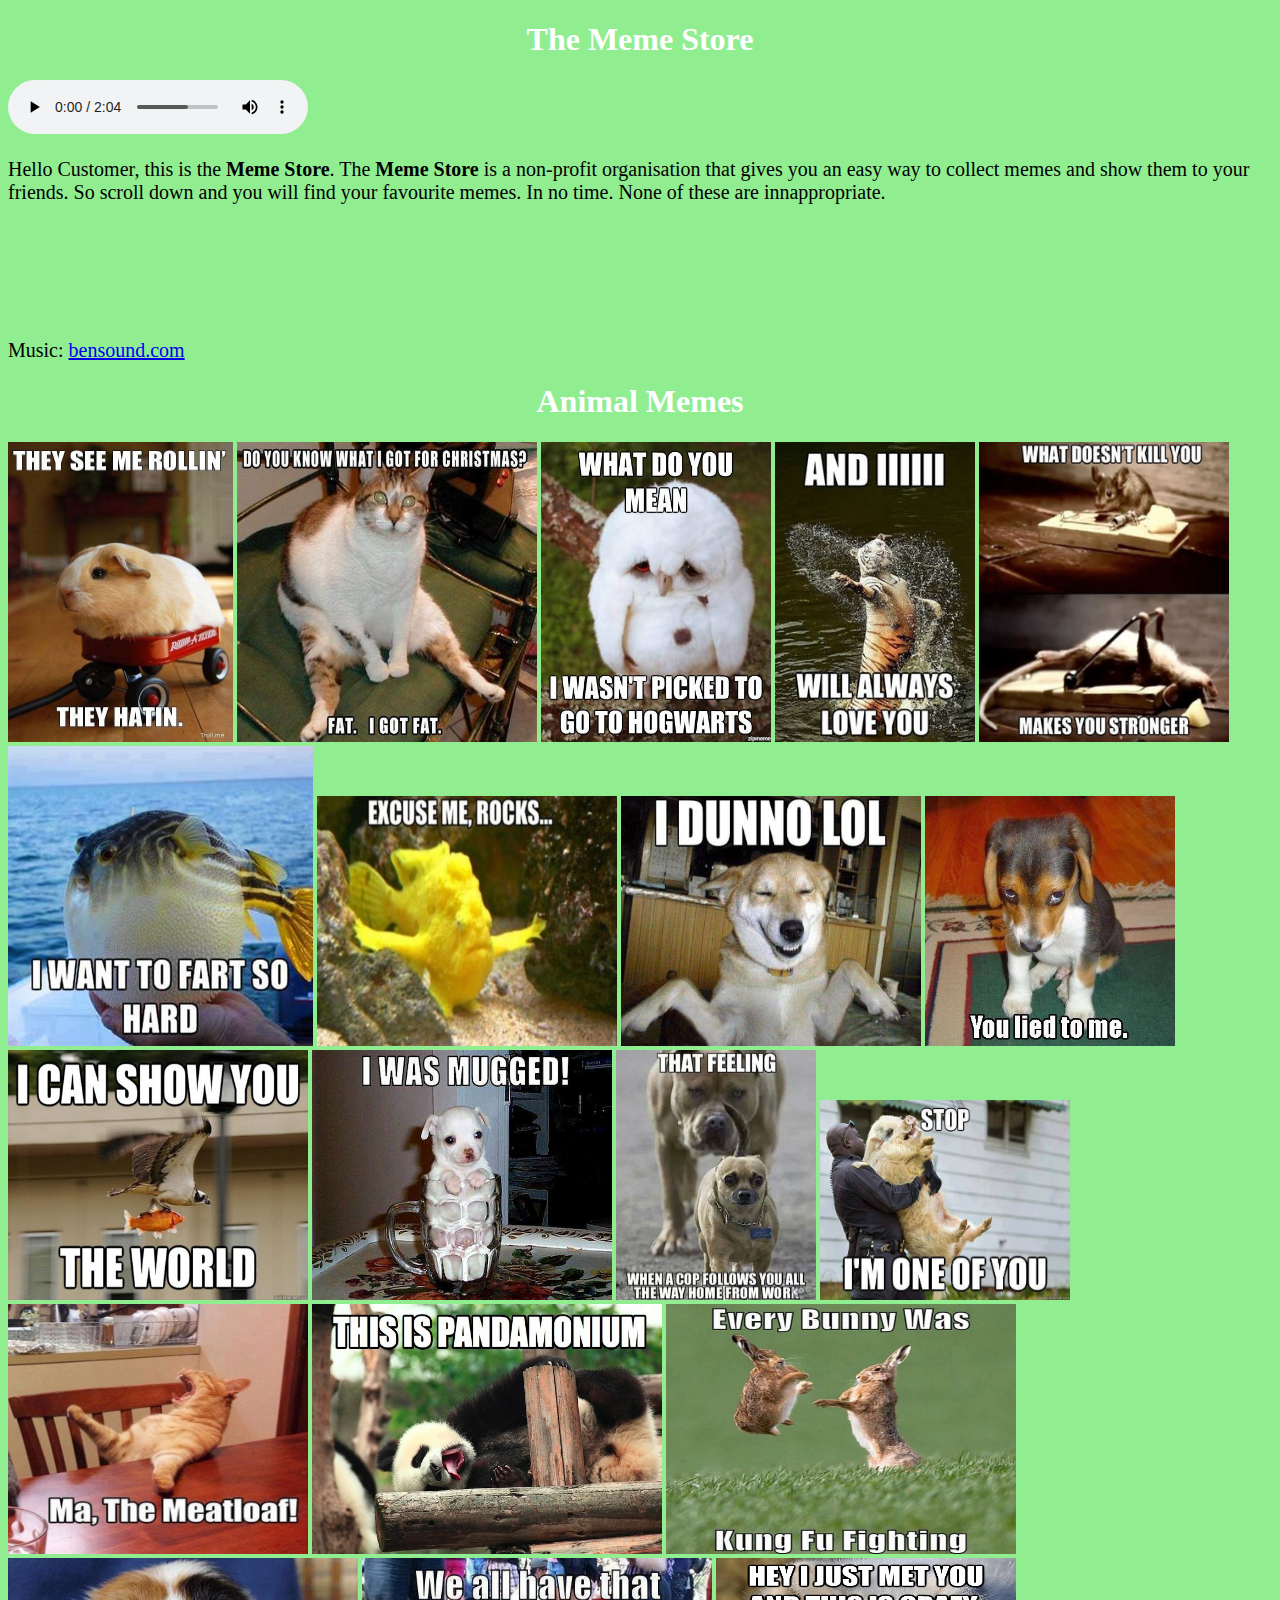
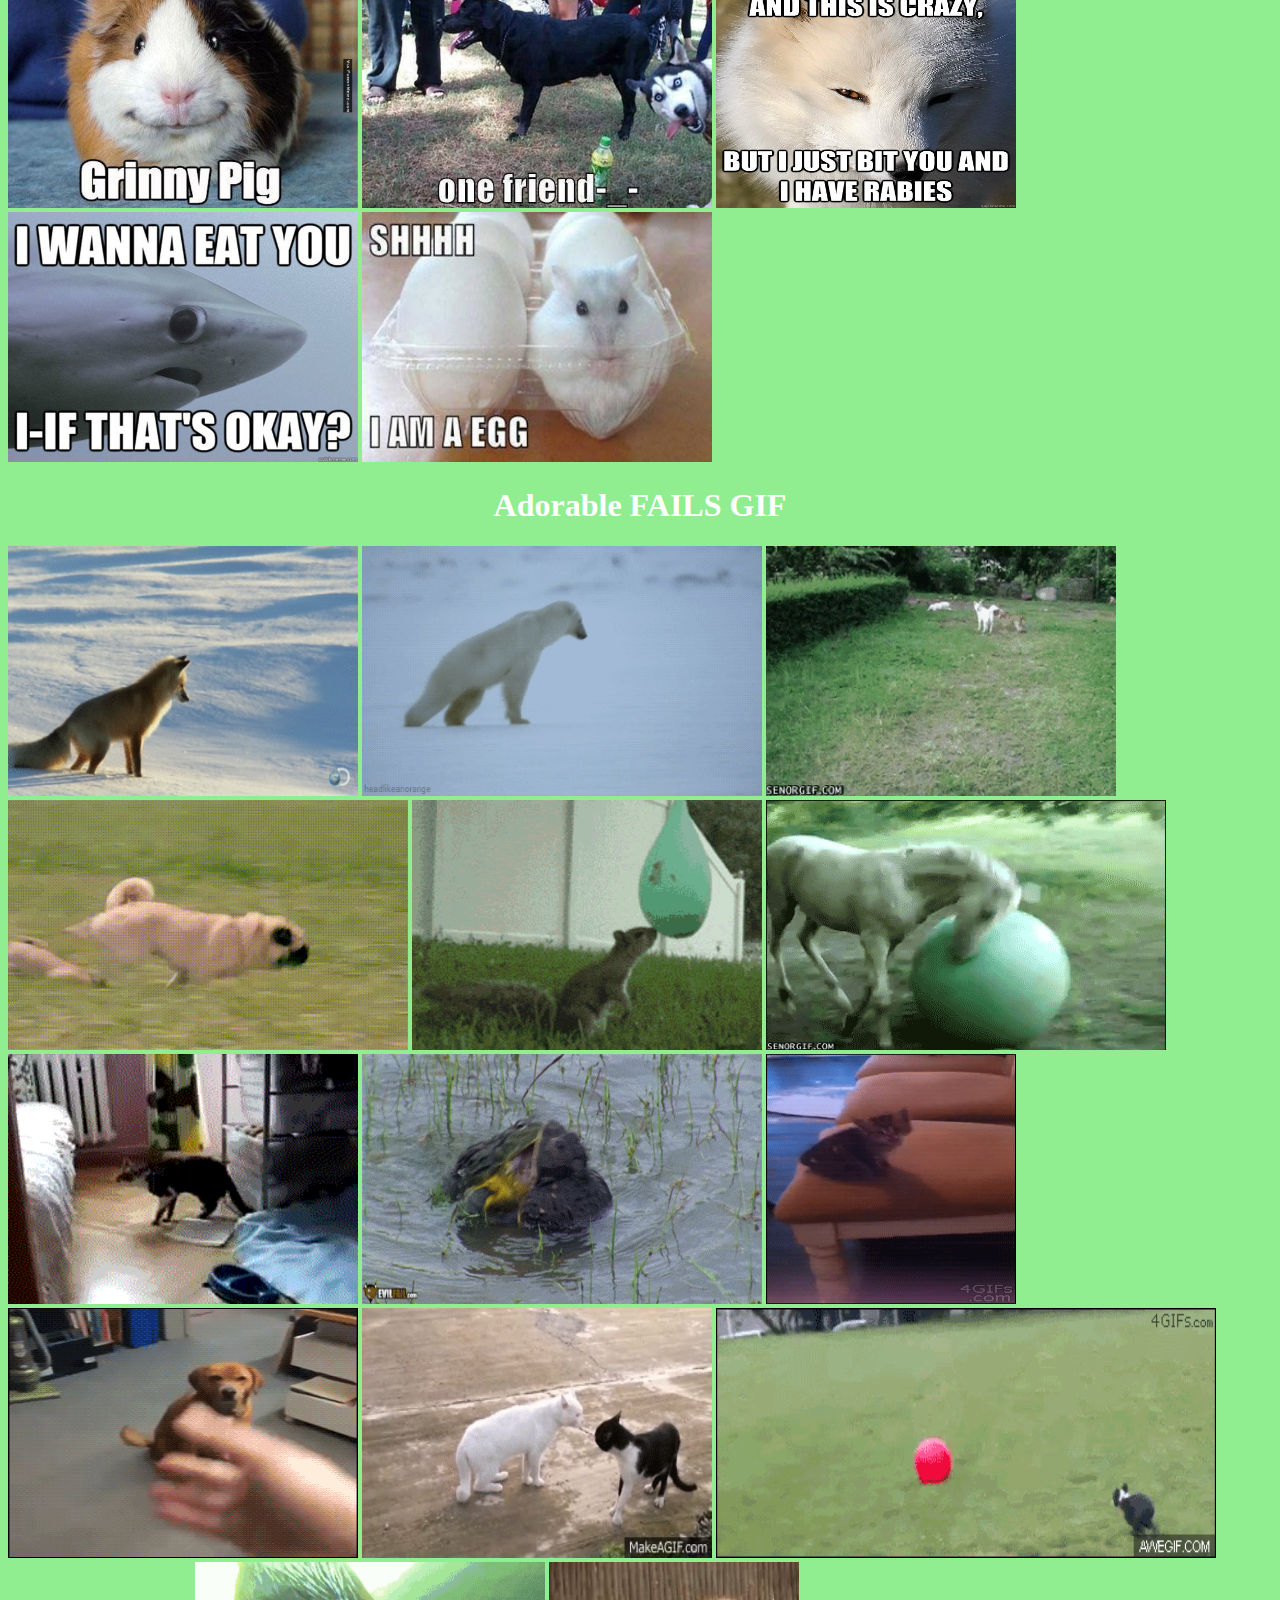
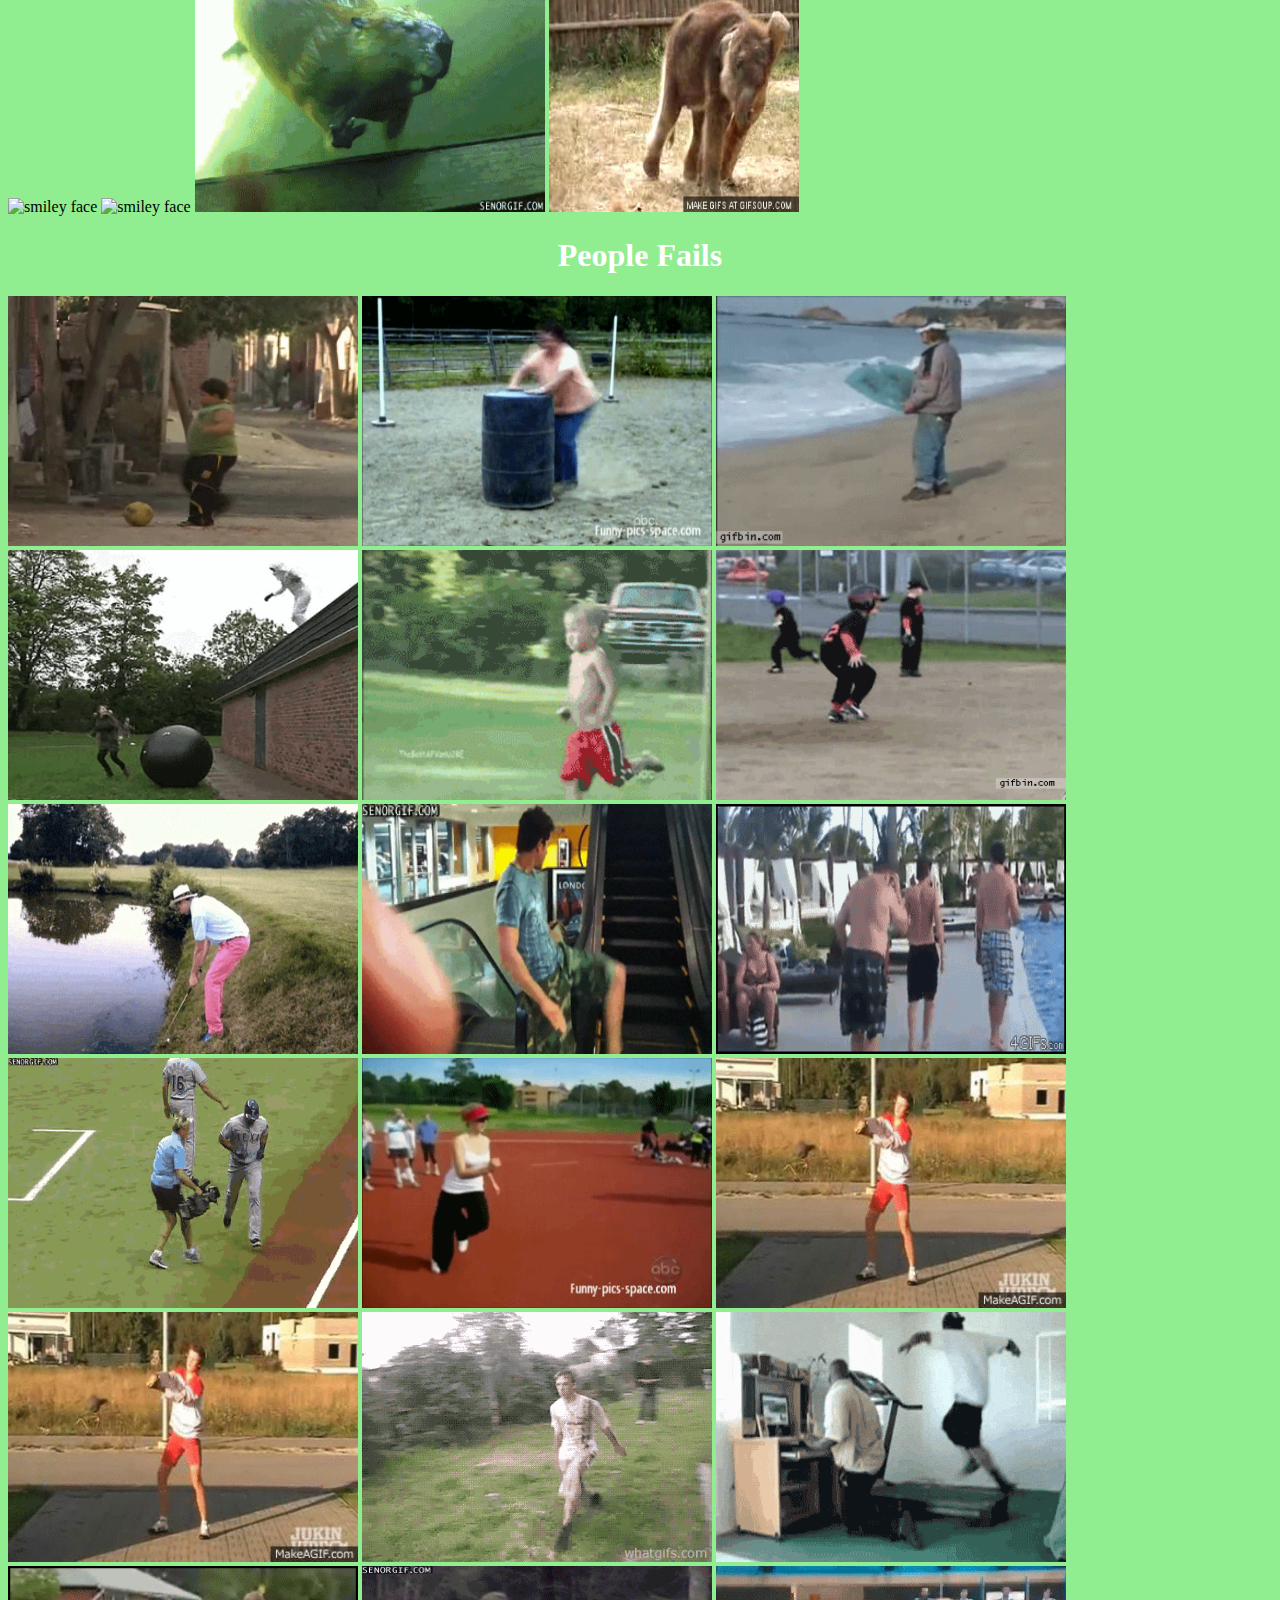
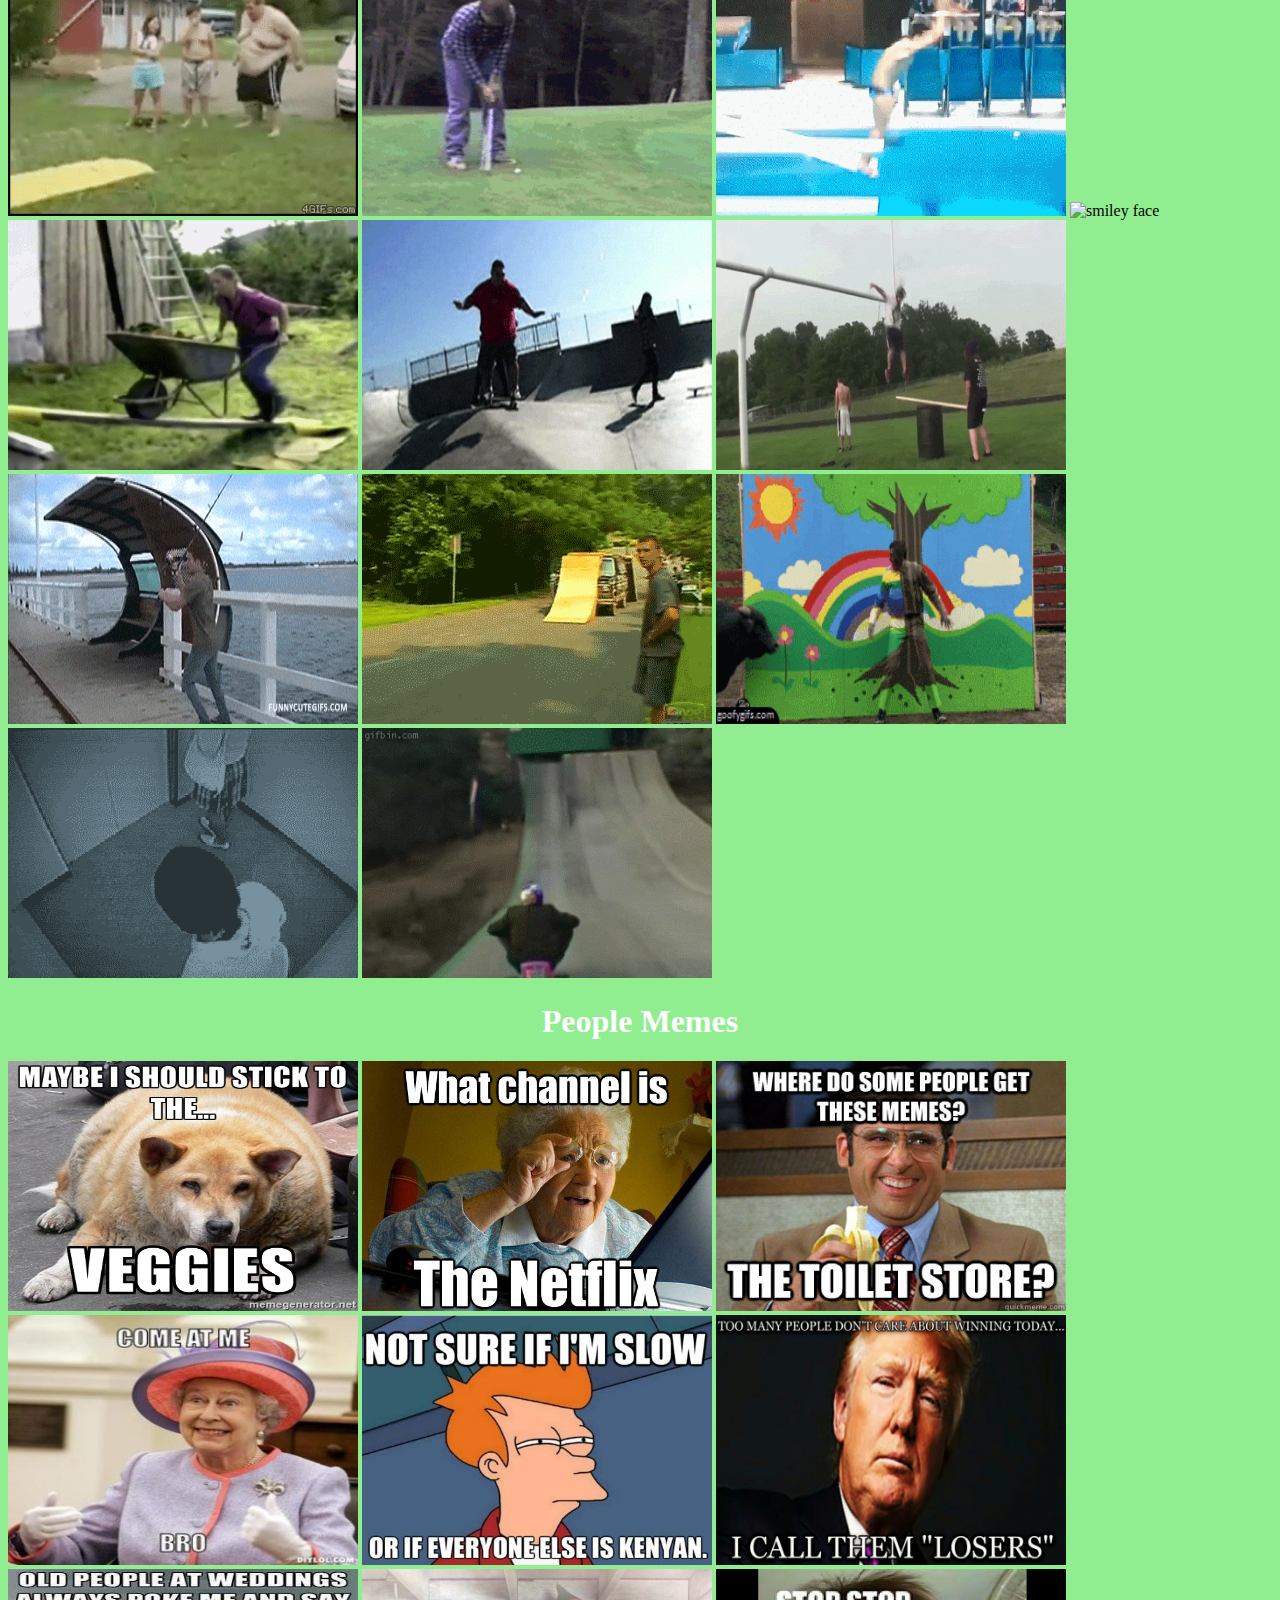
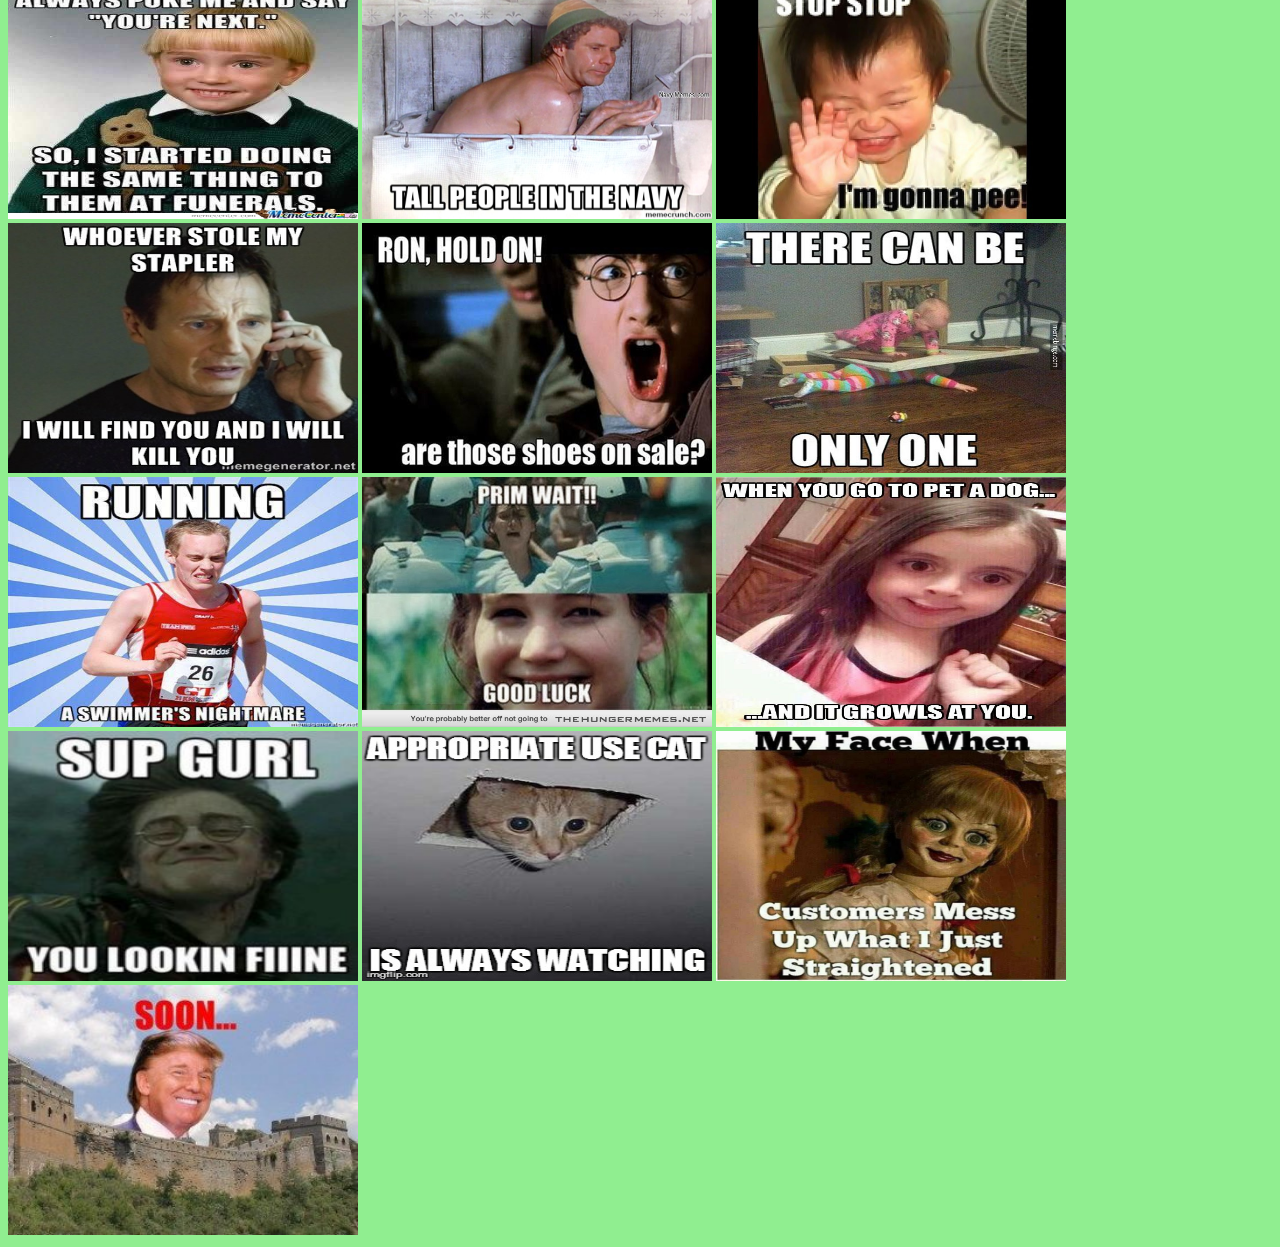
==== index.html @ 31168d14 "whatever" ====
<!DOCTYPE html>
<html>
    <head>
    <link rel="stylesheet" type="text/css" href="main.css">
    </head>
<title>The Meme Store</title>
<body>

<h1>The Meme Store</h1>
    
<audio controls loop autoplay><source src="bensound-dubstep.mp3" type="audio/mpeg"></audio>
    
<p>Hello Customer, this is the <strong>Meme Store</strong>. The <strong>Meme Store</strong> is a non-profit organisation that gives you an easy way to collect memes and show them to your friends. So scroll down and you will find your favourite memes. In no time. None of these are innappropriate. <br> <br> <br><br><br><br></p> <p>Music: <a href="http://bensound.com" target="_blank">bensound.com</a></p><h1>Animal Memes</h1>

<img src="meme1.jpg"  alt="smiley face" height="300" width="225">
<img src="i-got-fat.jpeg"  alt="smiley face" height="300" width="300">
<img src="owl.jpg"  alt="smiley face" height="300" width="230">
<img src="weirdtiger.jpg"  alt="smiley face" height="300" width="200">
<img src="strongrat.jpg"  alt="smiley face" height="300" width="250">
<img src="fatpuff.png"  alt="smiley face" height="300" width="305">
<img src="bossfish.jpg"  alt="smiley face" height="250" width="300">
<img src="dunnodog.jpg"  alt="smiley fac e" height="250" width="300">
<img src="liardog.jpg"  alt="smiley face" height="250" width="250">
<img src="fishbird.jpg"  alt="smiley face" height="250" width="300">
<img src="muggeddog.jpg"  alt="smiley face" height="250" width="300">
<img src="watchdog.jpg"  alt="smiley face" height="250" width="200">
<img src="humanhog.jpg"  alt="smiley face" height="200" width="250">
<img src="Meatloafhater.jpg"  alt="smiley face" height="250" width="300">
<img src="Pandamonium.jpg"  alt="smiley face" height="250" width="350">
<img src="BunnyKungFu.jpeg"  alt="smiley face" height="250" width="350">    <img src="GrinnyPig.jpg"  alt="smiley face" height="250" width="350">   
<img src="OneDogRuinsTheFamilyPhoto.jpeg"  alt="smiley face" height="250" width="350">    <img src="RabidDog.jpg"  alt="smiley face" height="250" width="300">   
<img src="FORGIVABLESHARK.jpg"  alt="smiley face" height="250" width="350">    <img src="Funny.jpg"  alt="smiley face" height="250" width="350">   
 
<h1>Adorable FAILS GIF</h1> 
<img src="DogFail.gif"  alt="smiley face" height="250" width="350">   
<img src="BearFail.gif"  alt="smiley face" height="250" width="400">    
<img src="DogFail2.gif"  alt="smiley face" height="250" width="350">    
<img src="giphy.gif"  alt="smiley face" height="250" width="400">
<img src="Squirrel.gif"  alt="smiley face" height="250" width="350">      
<img src="Horse.gif"  alt="smiley face" height="250" width="400">      
<img src="Cat.gif"  alt="smiley face" height="250" width="350">      
<img src="Funny.gif"  alt="smiley face" height="250" width="400">      
<img src="stupidcat.gif"  alt="smiley face" height="250" width="250">      
<img src="dog.gif"  alt="smiley face" height="250" width="350">      
<img src="slinkcat.gif"  alt="smiley face" height="250" width="350">      
<img src="giantballfail.gif"  alt="smiley face" height="250" width="500"> <img src="sicklad.gif"  alt="smiley face" height="250" width="350">      
<img src="animalscare.gif"  alt="smiley face" height="250" width="350">   <img src="befreemypal.gif"  alt="smiley face" height="250" width="350">    <img src="rko.jpg"  alt="smiley face" height="250" width="250">      
   
<h1>People Fails</h1>    
<img src="11.gif"  alt="smiley face" height="250" width="350">      
<img src="rko2.gif"  alt="smiley face" height="250" width="350">      
<img src="easytaskfailed.gif"  alt="smiley face" height="250" width="350">      
<img src="stuntfail.gif"  alt="smiley face" height="250" width="350">      
<img src="divingfail.gif"  alt="smiley face" height="250" width="350">   <img src="bball.gif"  alt="smiley face" height="250" width="350">      
<img src="golffail.gif"  alt="smiley face" height="250" width="350">      
<img src="fail.gif"  alt="smiley face" height="250" width="350">      
<img src="fail2.gif"  alt="smiley face" height="250" width="350">      
<img src="fail3.gif"  alt="smiley face" height="250" width="350">      
<img src="fail4.gif"  alt="smiley face" height="250" width="350">      
<img src="fail5.gif"  alt="smiley face" height="250" width="350">      
<img src="fail6.gif"  alt="smiley face" height="250" width="350">      
<img src="fail7.gif"  alt="smiley face" height="250" width="350">      
<img src="fail8.gif"  alt="smiley face" height="250" width="350">      
<img src="fatfail.jpg"  alt="smiley face" height="250" width="350">      
<img src="golffail2.gif"  alt="smiley face" height="250" width="350">      
<img src="divingfail2.gif"  alt="smiley face" height="250" width="350">   <img src="grannyfail.gif"  alt="smiley face" height="250" width="350">      
<img src="poofail.gif"  alt="smiley face" height="250" width="350">      
<img src="skatefail.gif"  alt="smiley face" height="250" width="350">      
<img src="dumb.gif"  alt="smiley face" height="250" width="350">      
<img src="fishingfail.gif"  alt="smiley face" height="250" width="350">      
<img src="rampfail.gif"  alt="smiley face" height="250" width="350">      
<img src="bullfail.gif"  alt="smiley face" height="250" width="350">      
<img src="muggerfail.gif"  alt="smiley face" height="250" width="350">   <img src="motofail.gif"  alt="smiley face" height="250" width="350">      
   
<h1>People Memes</h1>     
<img src="72825386.jpg"  alt="smiley face" height="250" width="350">      
<img src="grandma.jpg"  alt="smiley face" height="250" width="350">      
<img src="fun2.jpg"  alt="smiley face" height="250" width="350">      
<img src="feistyone.jpg"  alt="smiley face" height="250" width="350">      
<img src="kenya.jpg"  alt="smiley face" height="250" width="350">      
<img src="buildawall.jpg"  alt="smiley face" height="250" width="350">      
<img src="funfunfun.jpg"  alt="smiley face" height="250" width="350">      
<img src="haha.png"  alt="smiley face" height="250" width="350">      
<img src="hahahaha.jpg"  alt="smiley face" height="250" width="350">      
<img src="hahahahaha.jpg"  alt="smiley face" height="250" width="350">      
<img src="harrypotter.jpg"  alt="smiley face" height="250" width="350">      
<img src="battleofthebabies.jpg"  alt="smiley face" height="250" width="350">      
<img src="hahahahahahahahahahaha.jpg"  alt="smiley face" height="250" width="350">      
<img src="hahahahahahaha.jpg"  alt="smiley face" height="250" width="350">      
<img src="haaaaaaaa.jpg"  alt="smiley face" height="250" width="350">      
<img src="sup.jpg"  alt="smiley face" height="250" width="350">      
<img src="watcher.jpg"  alt="smiley face" height="250" width="350">      
<img src="annoying.jpg"  alt="smiley face" height="250" width="350">      
<img src="trump.jpg"  alt="smiley face" height="250" width="350">      

    
    
    
    
    
    
    
    
    
    
    
    
    
    
    
    
    
    
    
    
    
    
    
    
    </body>
</html>
---- main.css ----
body {
    background-color: lightgreen;
}
h1 {
    color: white;
    text-align: center;
}
p {
    font-family: verdana;
    font-size: 20px;
}
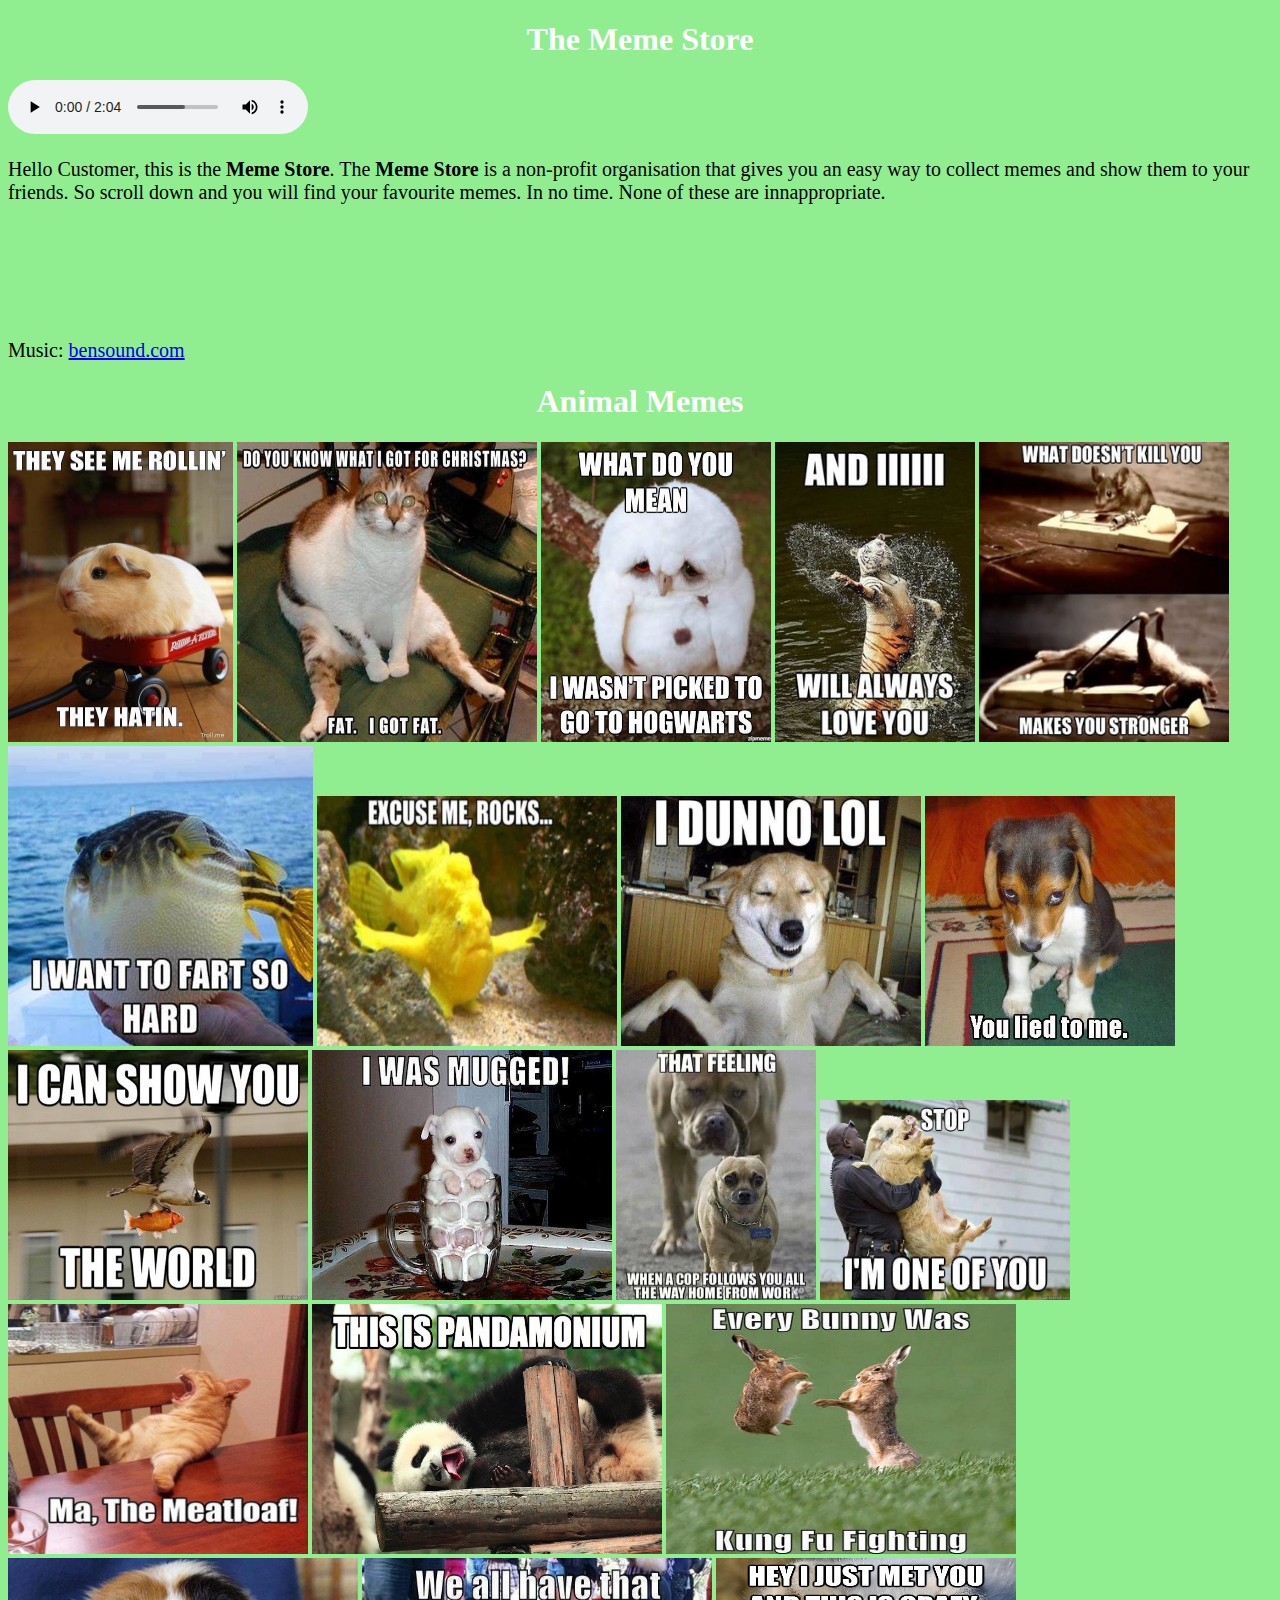
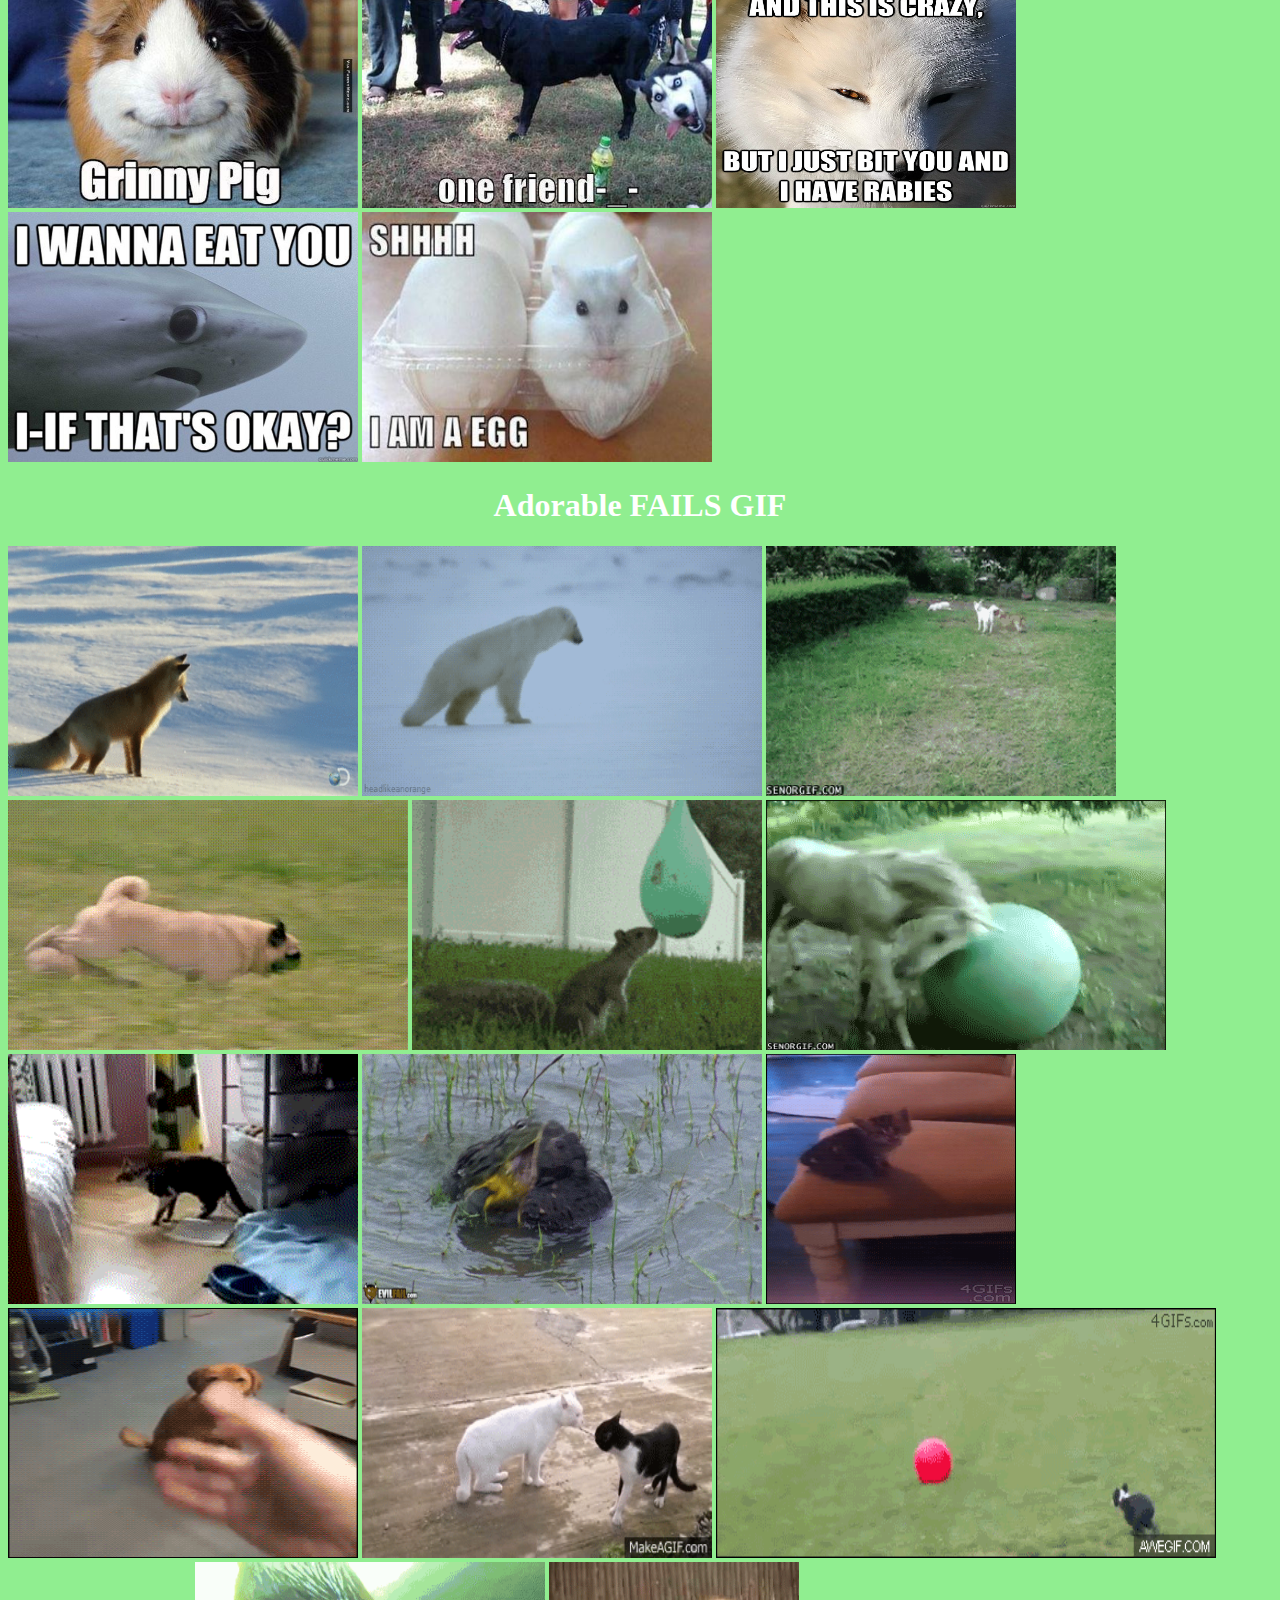
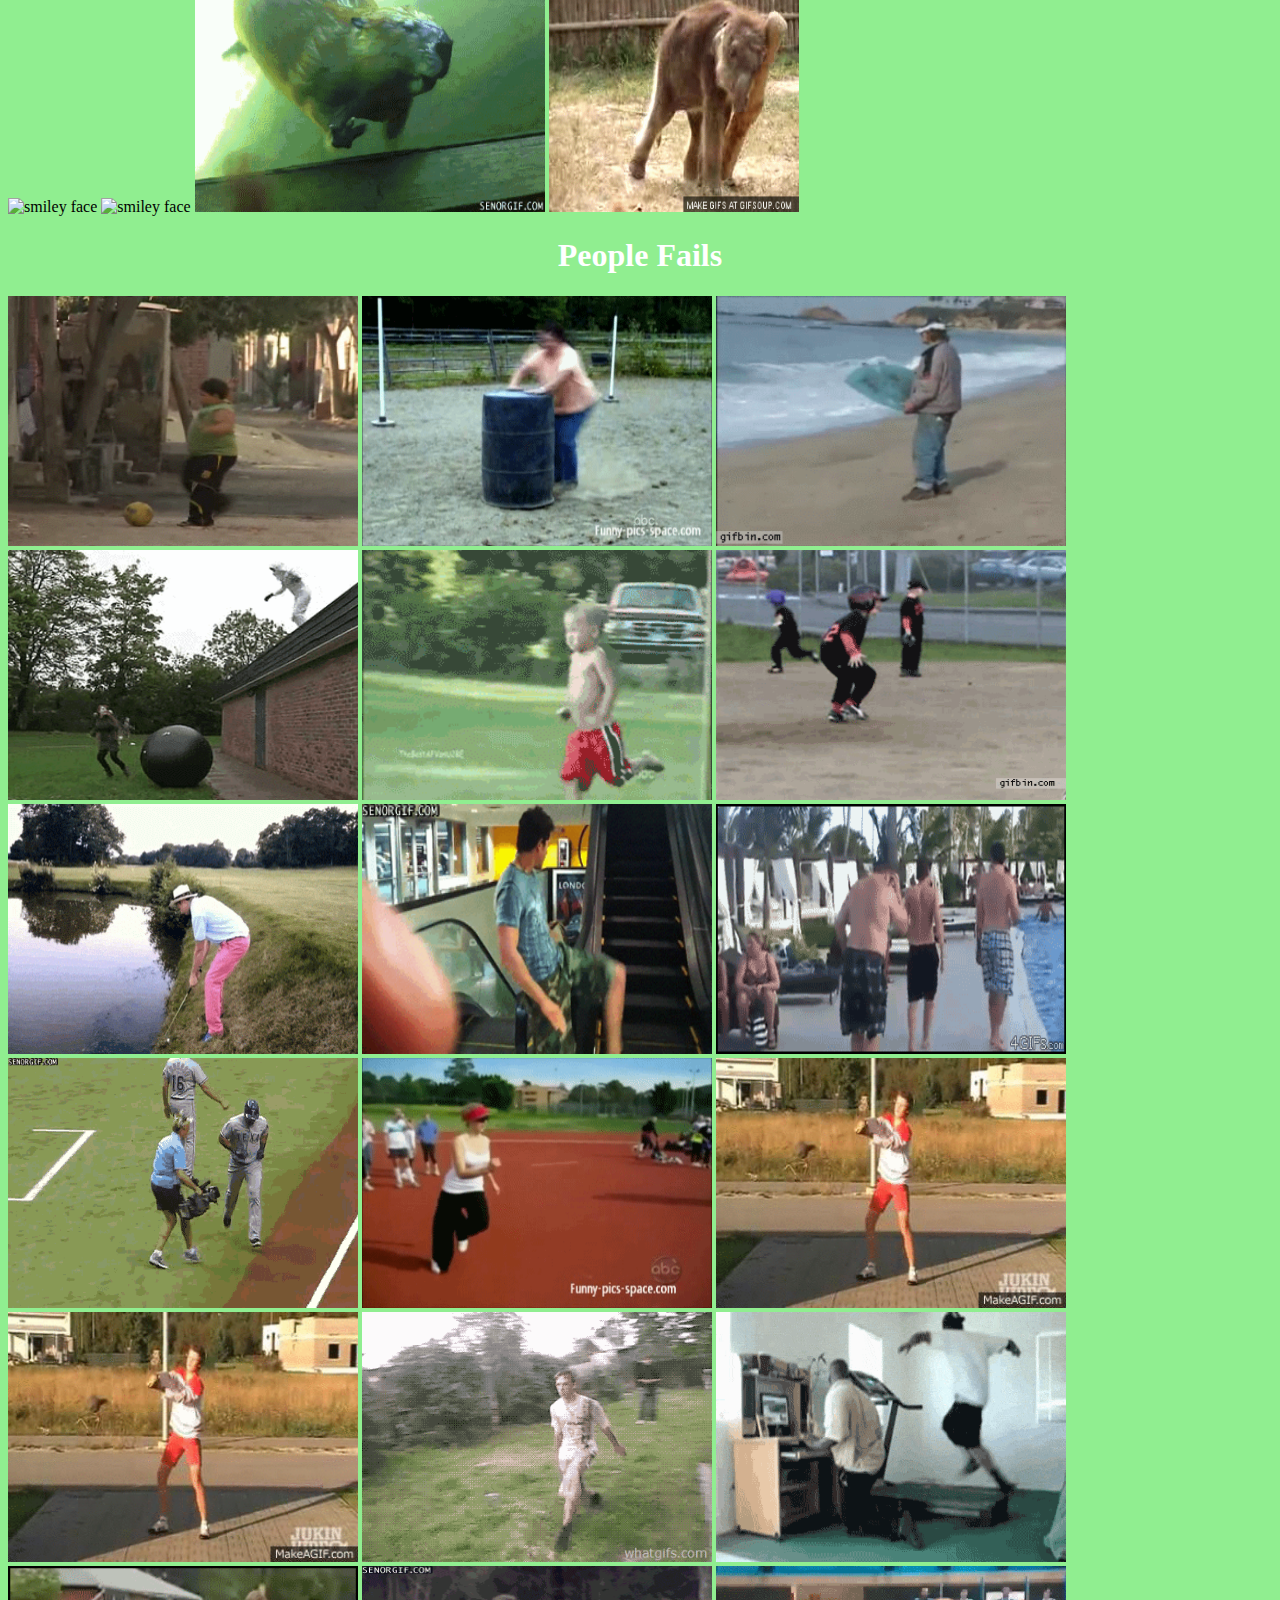
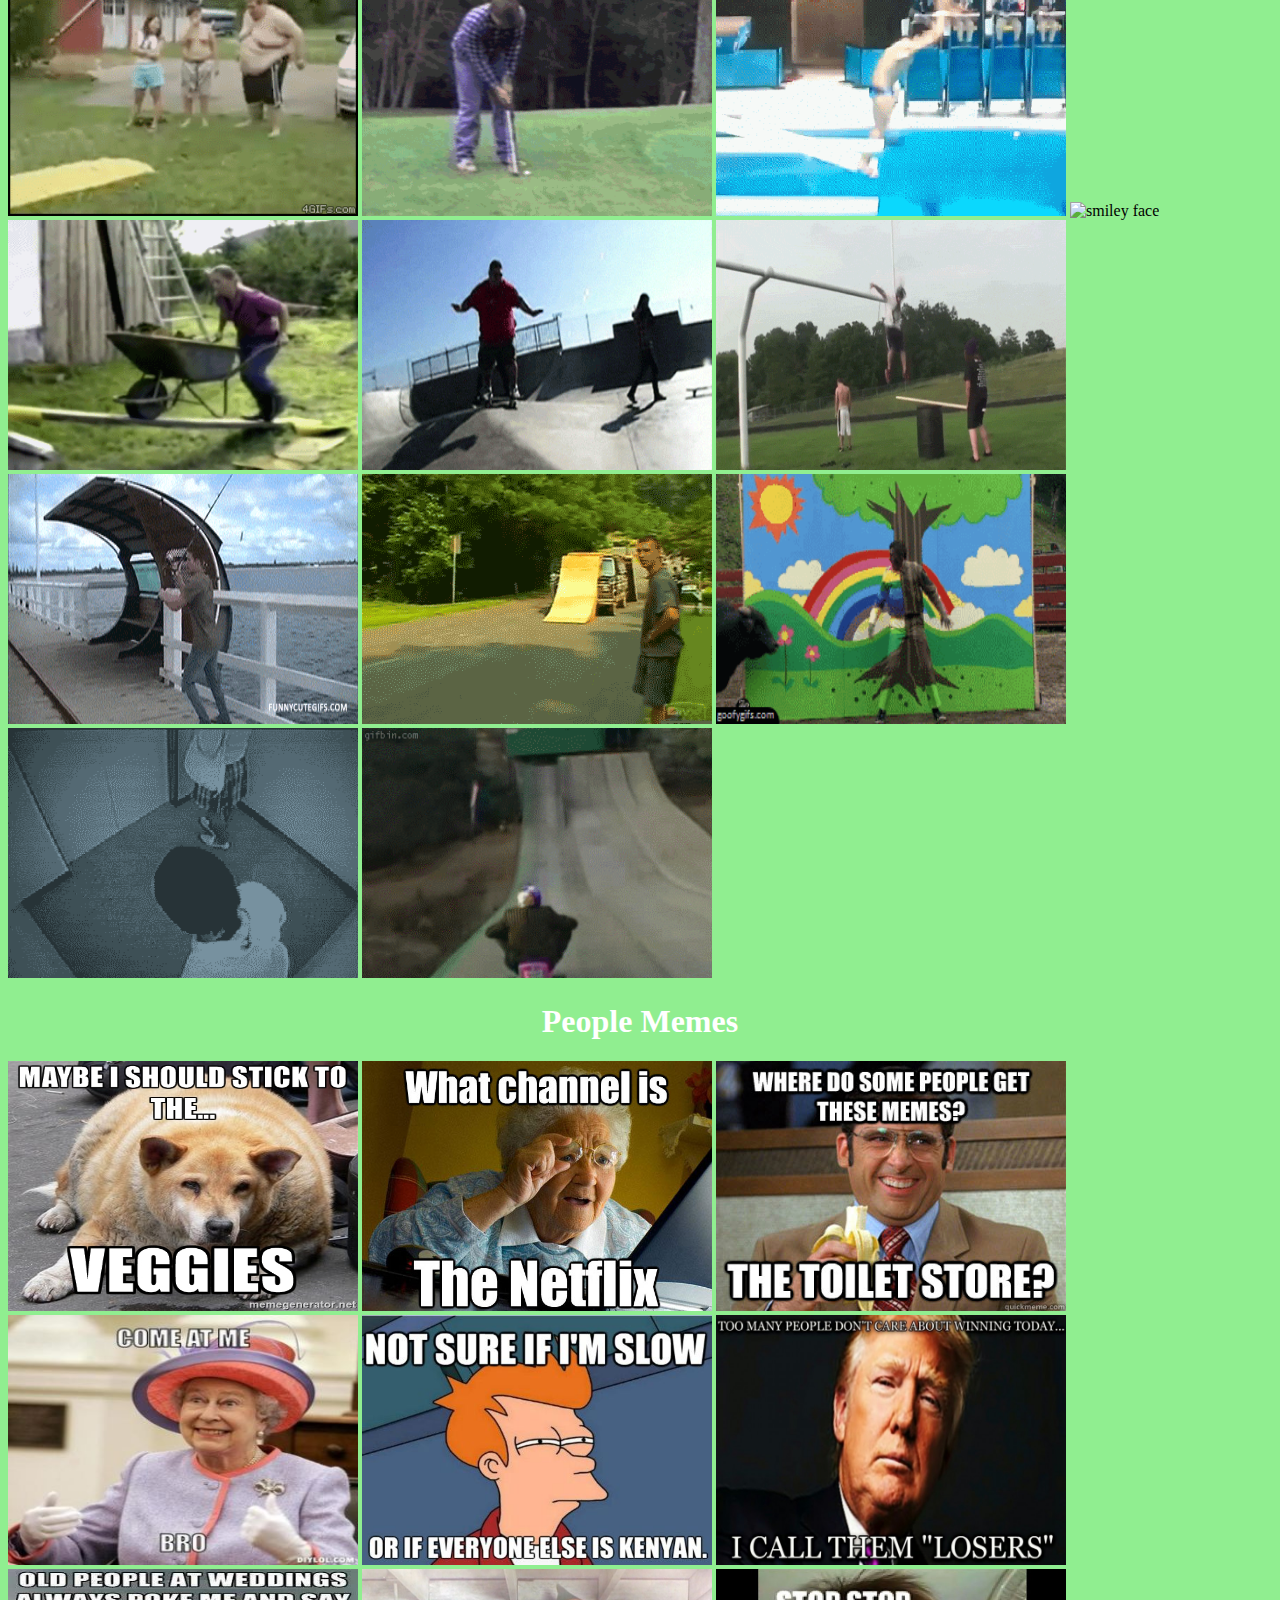
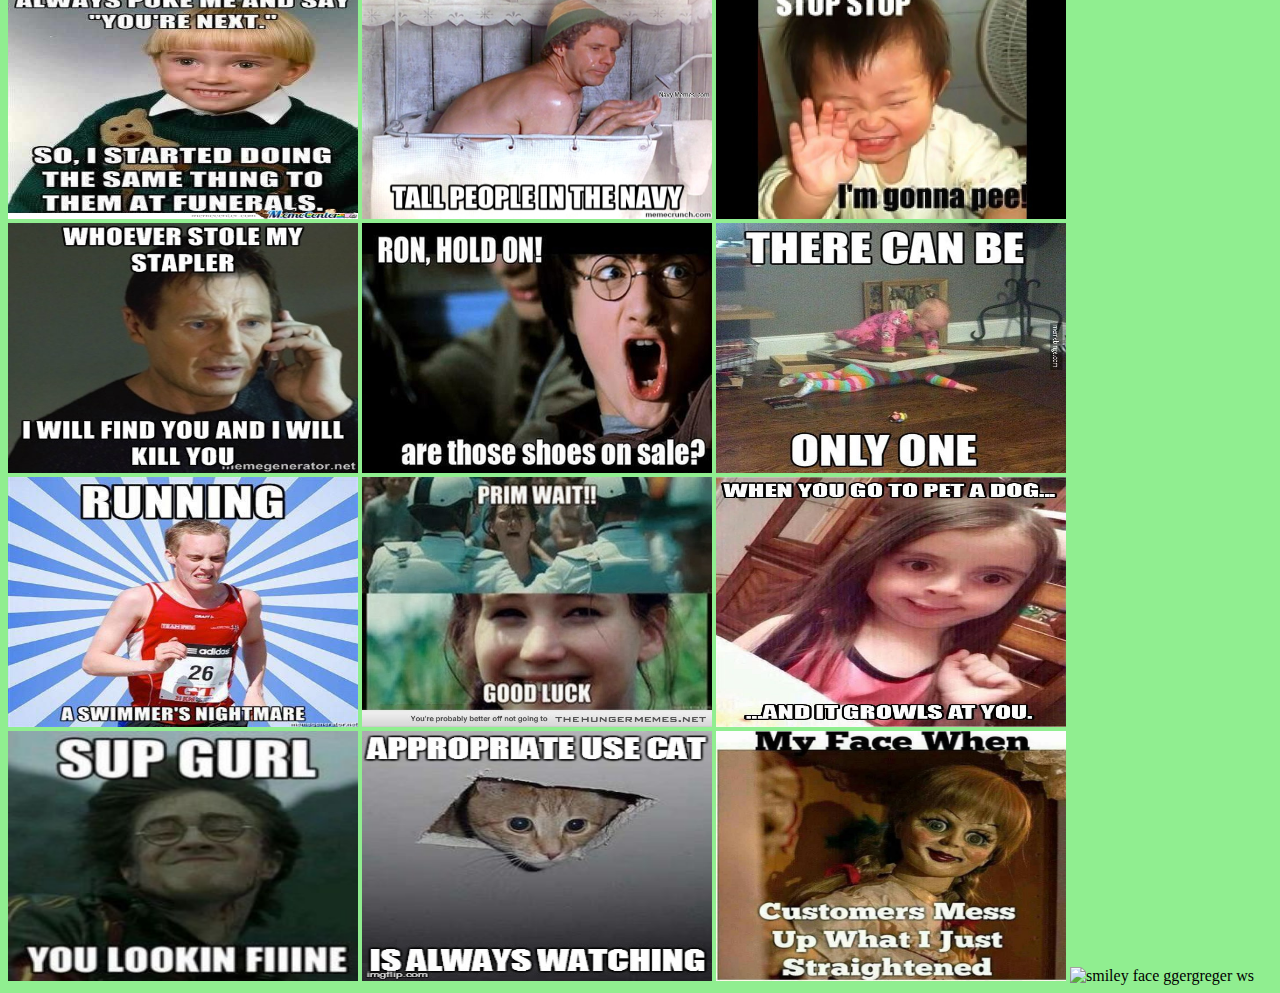
==== commit 0aca138b: "lolw" ====
--- a/index.html
+++ b/index.html
@@ -91,15 +91,15 @@
 <img src="sup.jpg"  alt="smiley face" height="250" width="350">      
 <img src="watcher.jpg"  alt="smiley face" height="250" width="350">      
 <img src="annoying.jpg"  alt="smiley face" height="250" width="350">      
-<img src="trump.jpg"  alt="smiley face" height="250" width="350">      
+<img src="annoying".jpg"  alt="smiley face" height="250" width="350">      
 
     
     
     
     
     
-    
-    
+    ggergreger
+    ws
     
     
     
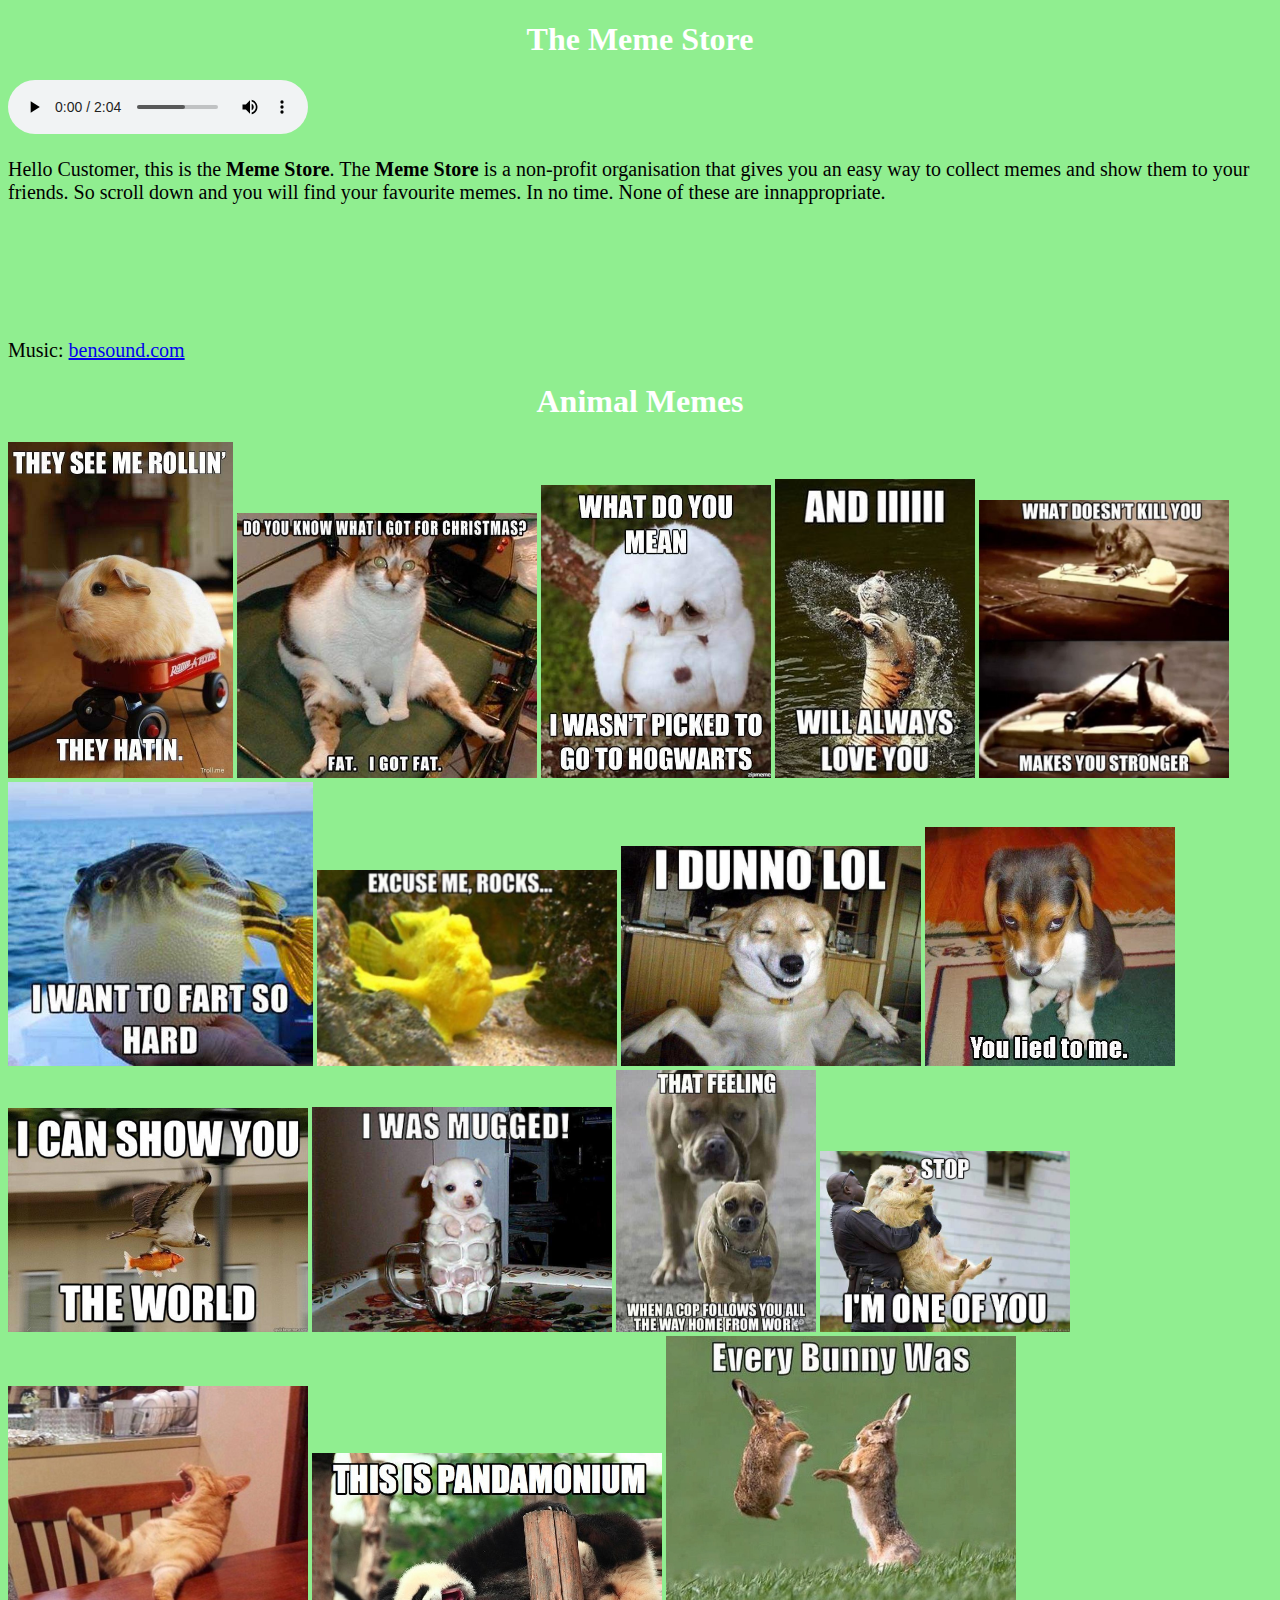
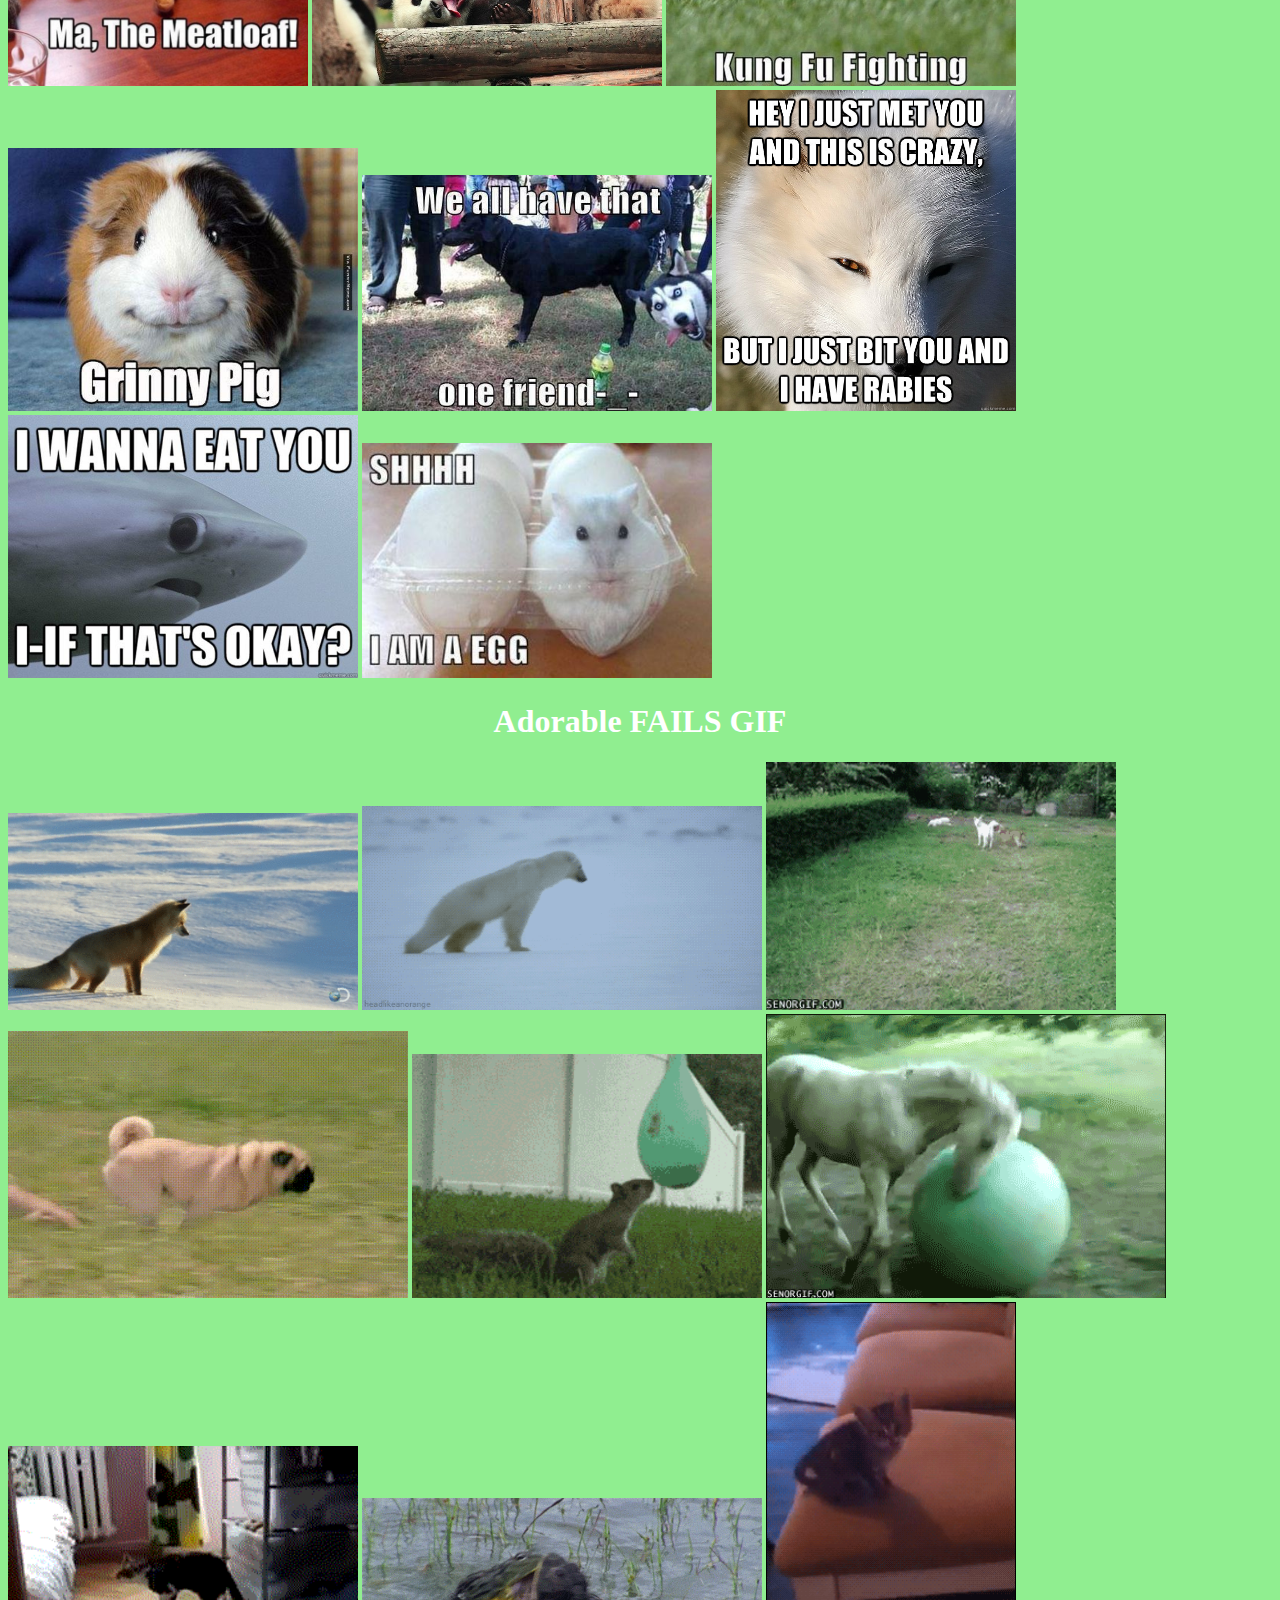
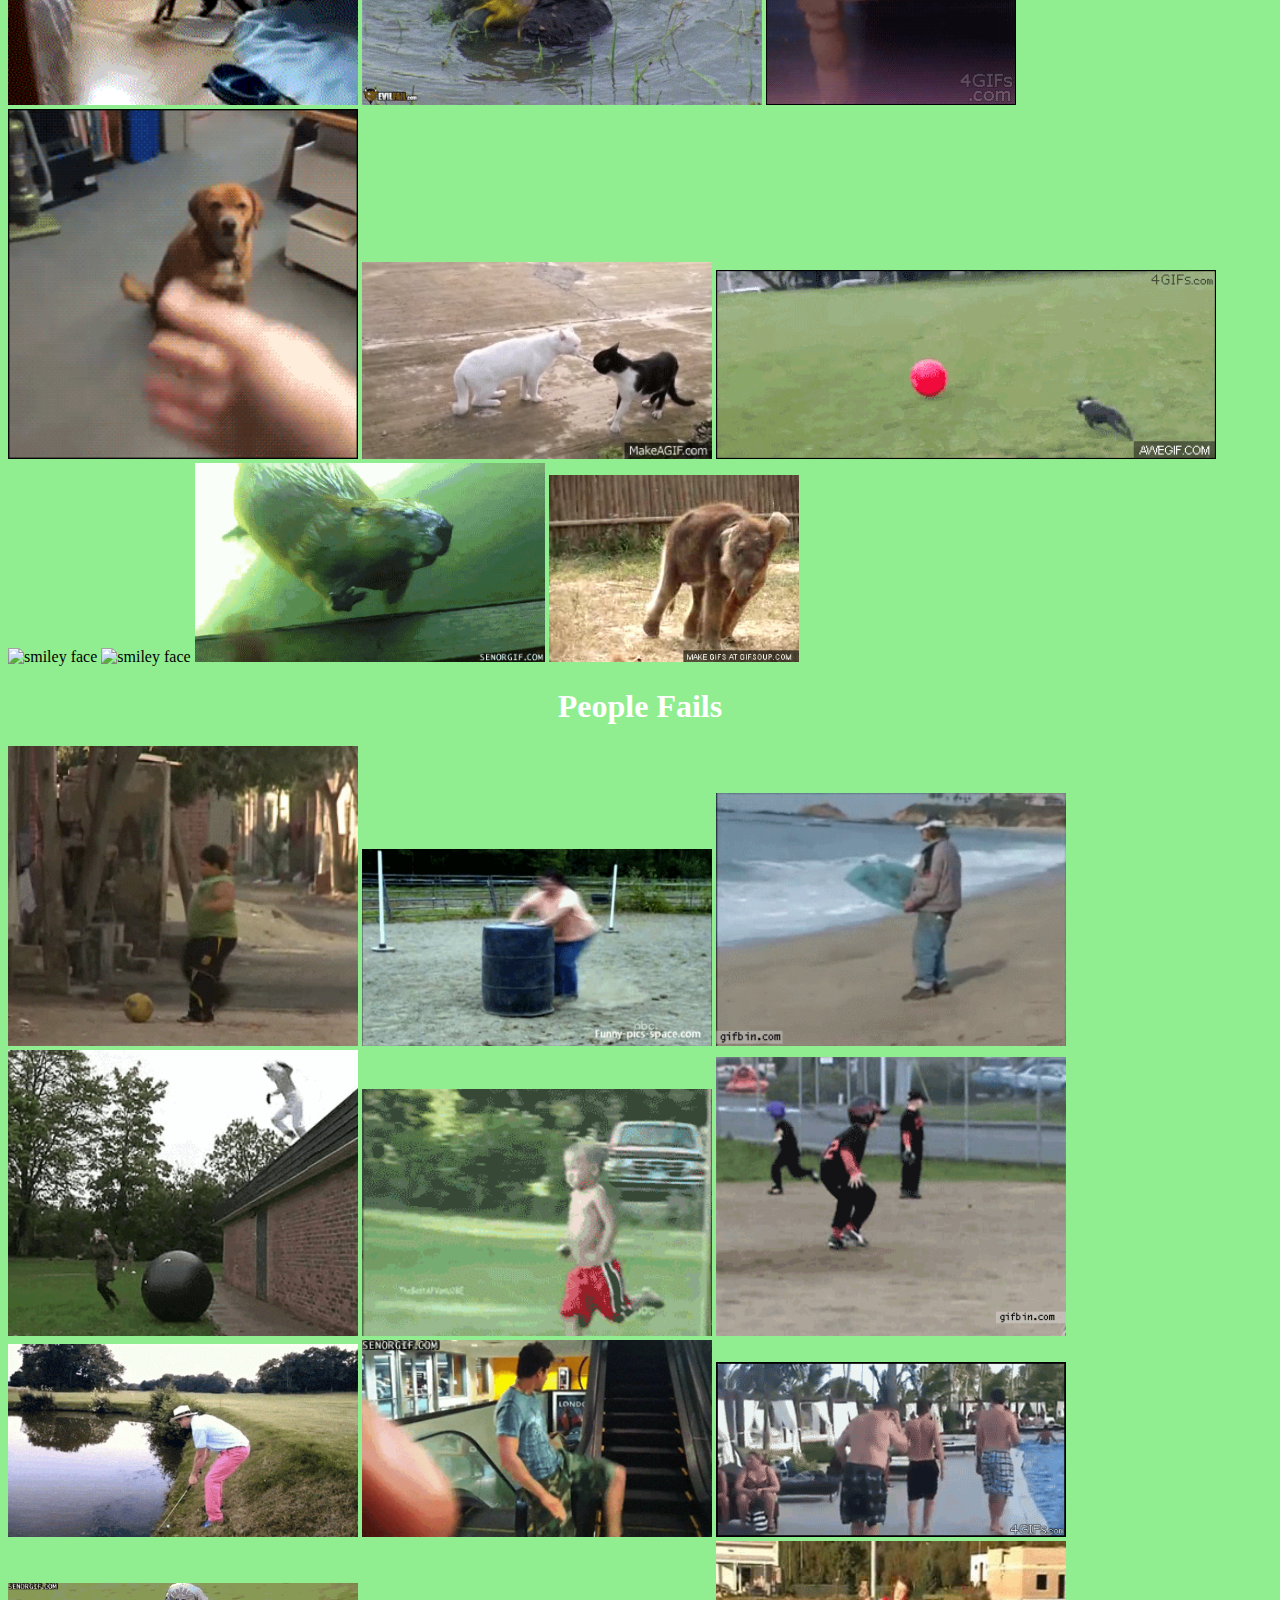
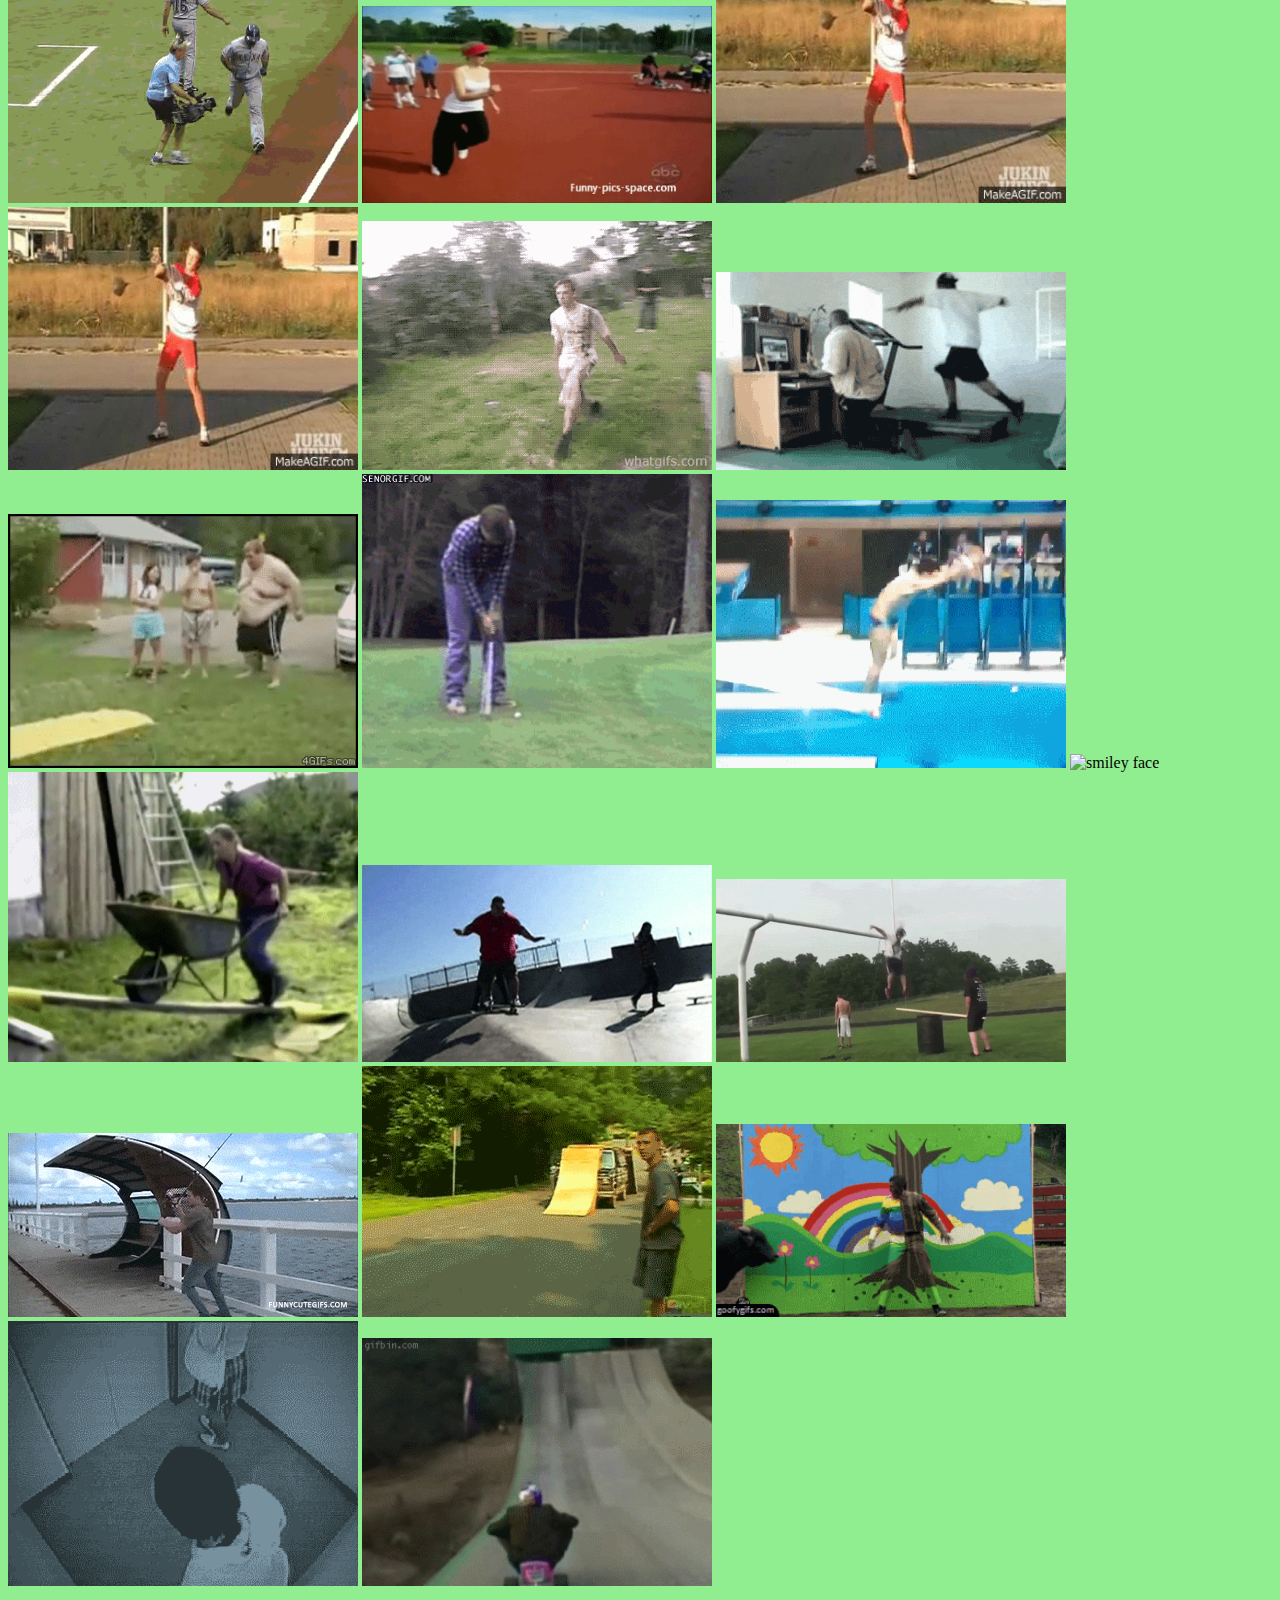
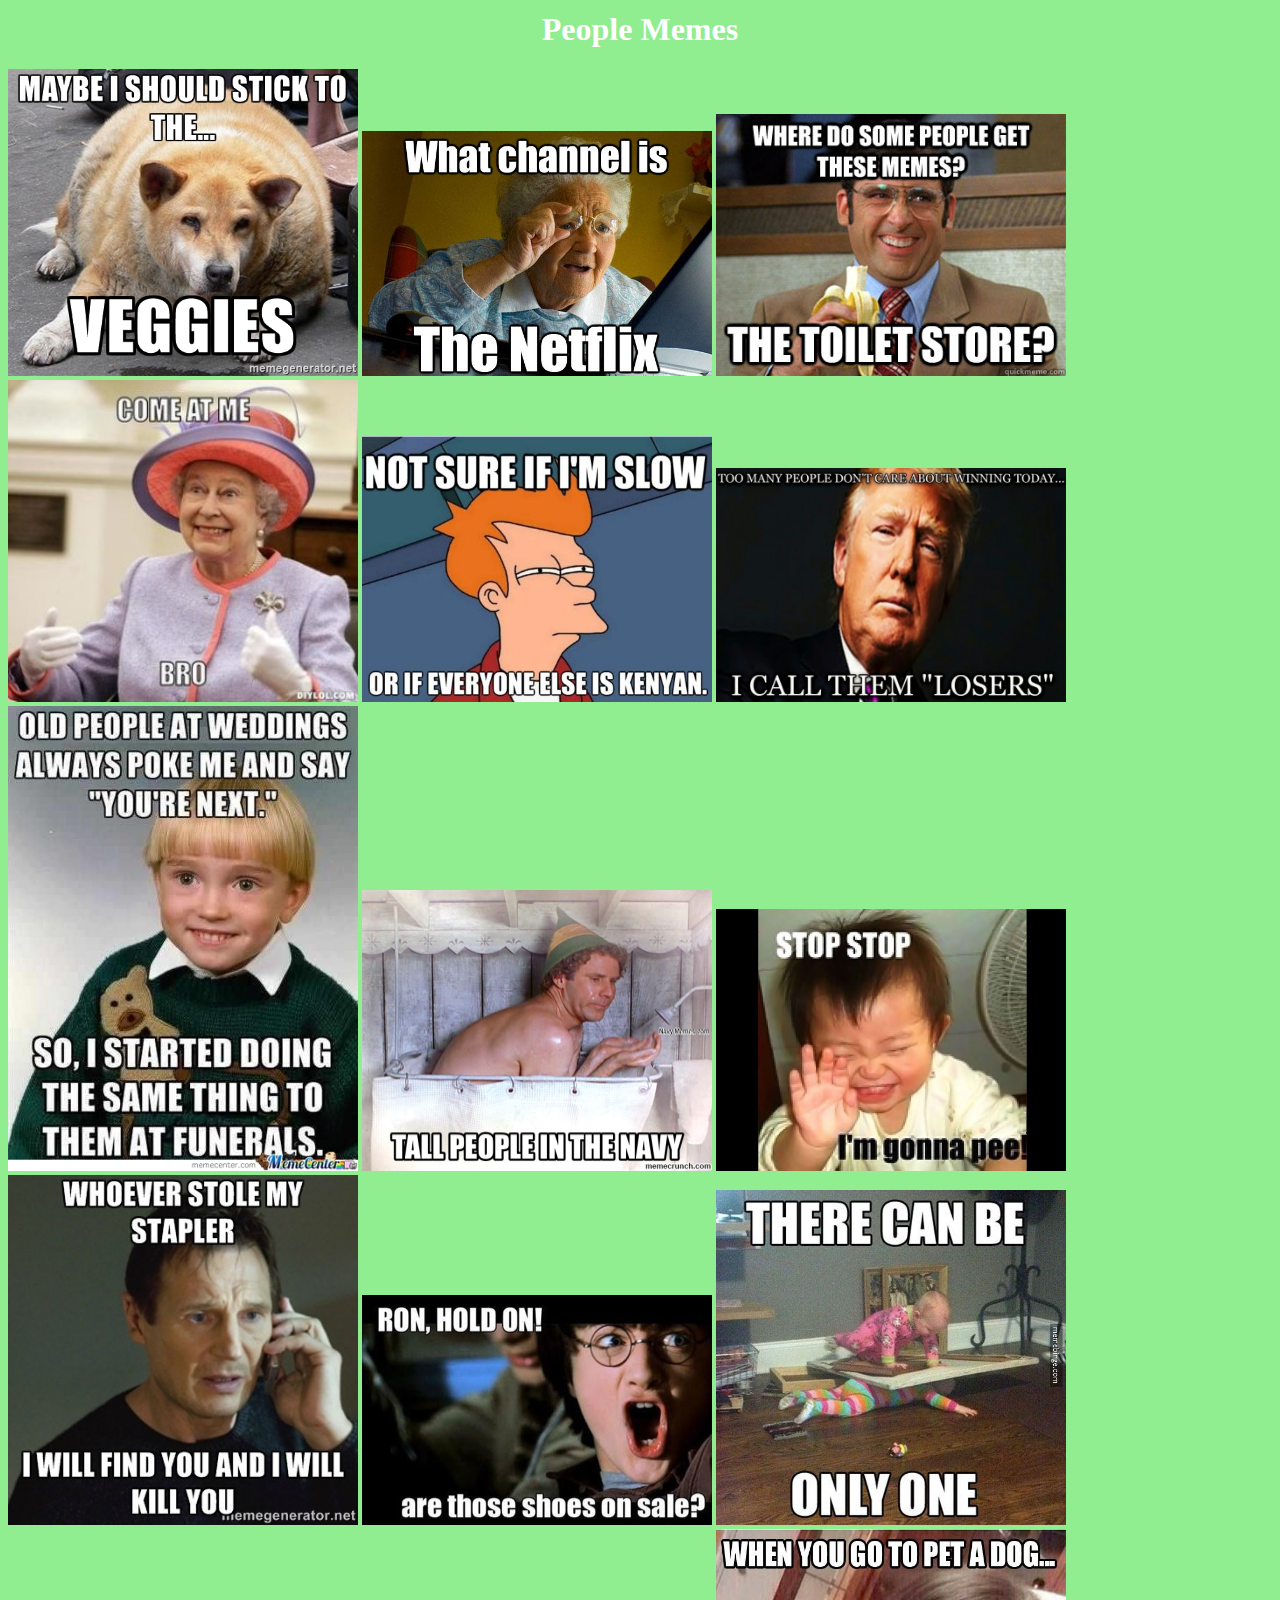
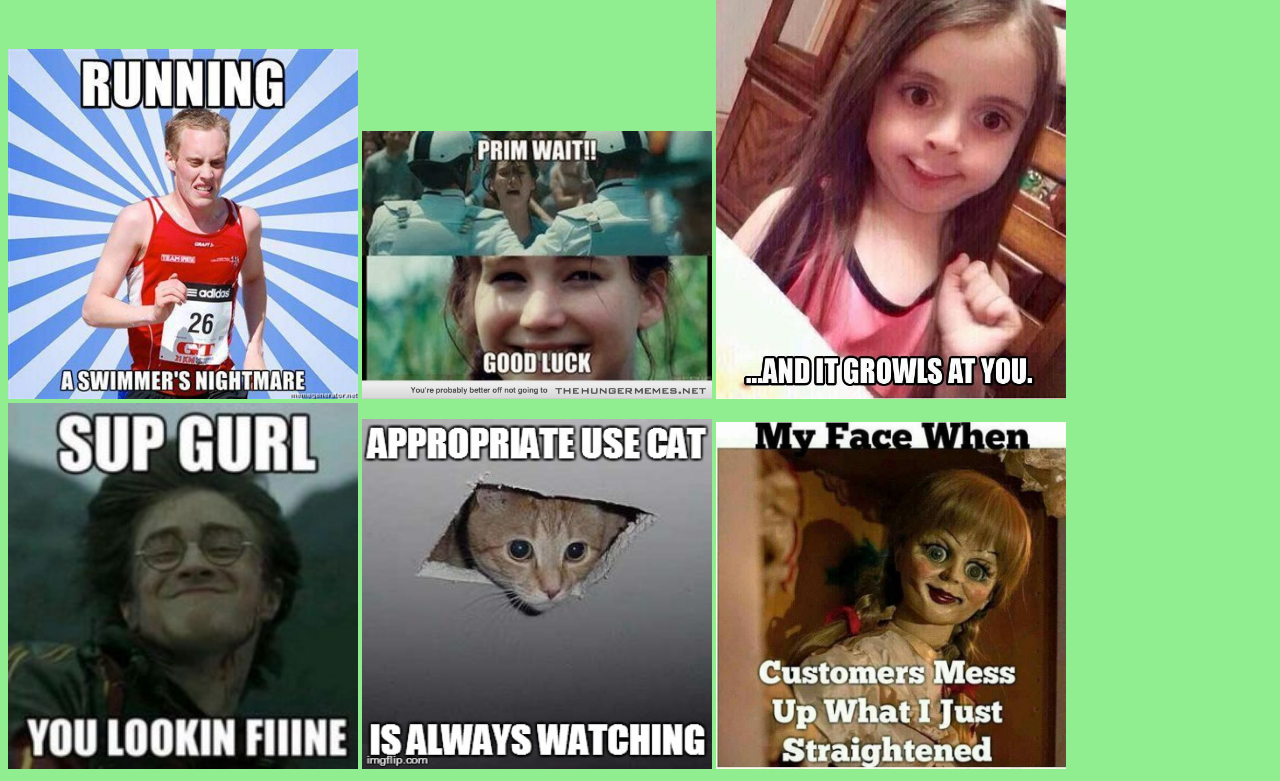
==== commit 23c9d0d9: "Finished!" ====
--- a/index.html
+++ b/index.html
@@ -2,6 +2,7 @@
 <html>
     <head>
     <link rel="stylesheet" type="text/css" href="main.css">
+    <meta name="viewport" content="width=device-width, initial-scale=1.0">
     </head>
 <title>The Meme Store</title>
 <body>
@@ -91,31 +92,8 @@
 <img src="sup.jpg"  alt="smiley face" height="250" width="350">      
 <img src="watcher.jpg"  alt="smiley face" height="250" width="350">      
 <img src="annoying.jpg"  alt="smiley face" height="250" width="350">      
-<img src="annoying".jpg"  alt="smiley face" height="250" width="350">      
+   
 
-    
-    
-    
-    
-    
-    ggergreger
-    ws
-    
-    
-    
-    
-    
-    
-    
-    
-    
-    
-    
-    
-    
-    
-    
-    
     
     </body>
 </html>--- a/main.css
+++ b/main.css
@@ -9,4 +9,7 @@
     font-family: verdana;
     font-size: 20px;
 }
-
+img {
+    max-width: 100%;
+    height: auto;
+}
